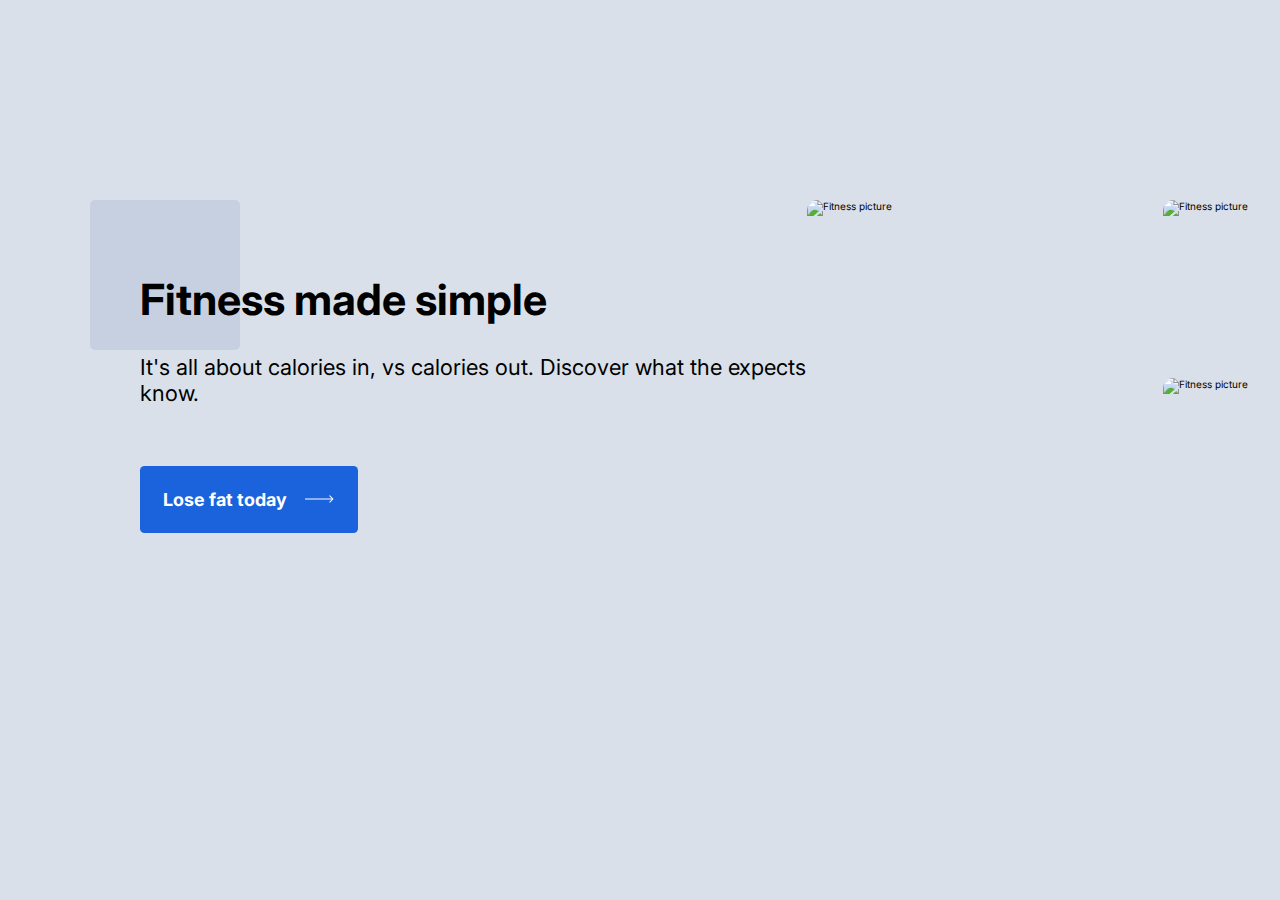
==== Fitness Blip Responsive/index.html @ e8e25ca3 "create layout" ====
<!DOCTYPE html>
<html lang="en">
<head>
    <meta charset="UTF-8">
    <meta http-equiv="X-UA-Compatible" content="IE=edge">
    <meta name="viewport" content="width=device-width, initial-scale=1.0">
    <title>Fitness Blip</title>
    <link rel="preconnect" href="https://fonts.googleapis.com">
    <link rel="preconnect" href="https://fonts.gstatic.com" crossorigin>
    <link href="https://fonts.googleapis.com/css2?family=Inter:wght@400;700&display=swap" rel="stylesheet">
    <link rel="stylesheet" href="css/main.css">
</head>
<body>
    <section>
        <div class="leftcol">
            <div class="top-content">
                <h1>Fitness made simple</h1>
                <p>It's all about calories in, vs calories out. Discover what the expects know.</p>
            </div>
            <a href="#" class="cta">
                <span>Lose fat today</span>
                <svg width="29" height="8" viewBox="0 0 29 8" fill="none" xmlns="http://www.w3.org/2000/svg">
                    <path d="M28.3536 4.35355C28.5488 4.15829 28.5488 3.84171 28.3536 3.64645L25.1716 0.464466C24.9763 0.269204 24.6597 0.269204 24.4645 0.464466C24.2692 0.659728 24.2692 0.976311 24.4645 1.17157L27.2929 4L24.4645 6.82843C24.2692 7.02369 24.2692 7.34027 24.4645 7.53553C24.6597 7.7308 24.9763 7.7308 25.1716 7.53553L28.3536 4.35355ZM0 4.5H28V3.5H0V4.5Z" fill="white"/>
                </svg>  
            </a>
        </div>
        <div class="rightcol">
            <img src="assets/fitness1.jpg" class="primary" alt="Fitness picture">
            <img src="assets/fitness2.jpg" alt="Fitness picture">
            <img src="assets/fitness3.jpg" alt="Fitness picture">
        </div>
    </section>
</body>
</html>
---- Fitness Blip Responsive/css/main.css ----
html {
    font-size: 62.5%;
}

body {
    background: #DAE0EA;
    font-family: 'Inter';
}

img {
    width: 100%;
    height: 100%;
    object-fit: cover;
    aspect-ratio: 1/1;
    border-radius: 1em;
}

section {
    display: flex;
    width: 1000px;
    margin: 20em auto;
    position: relative;
}
section:before {
    position: absolute;
    content: '';
    top: 0;
    left: -50px;
    width: 150px;
    height: 150px;
    background: #C7D0E0;
    border-radius: .5em;
    z-index: -1;
}

.leftcol {
    flex: 2;
    display: flex;
    flex-direction: column;
    justify-content: space-between;
}

.rightcol {
    flex: 1;
    display: grid;
    grid-template-areas:
        "primary ."
        "primary .";
    gap: 2.3rem;
}

.primary {
    grid-area: primary;
}

h1 {
    font-size: 4.3rem;
    margin-top: 1.7em;
}

p {
    font-size: 2.2rem;
}

a.cta {
    display: inline-flex;
    align-items: center;
    align-self: flex-start;
    gap: 1em;
    background: #1A63DD;
    color: white;
    text-decoration: none;
    padding: 1.3em;
    font-size: 1.8rem;
    font-weight: bold;
    border-radius: .25em;
}
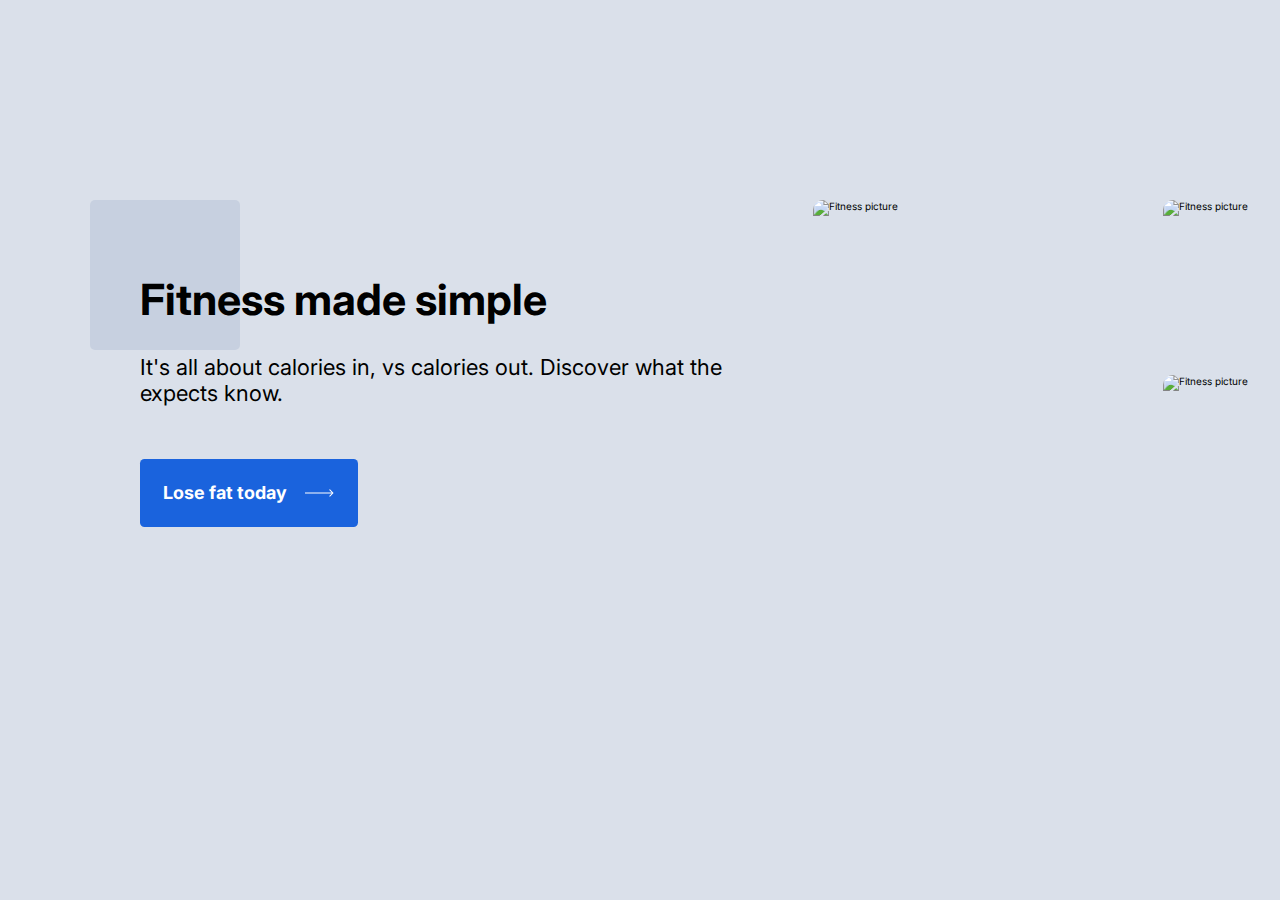
==== commit 89fe4ff7: "add responsivity with media querries to the Fitness Blip" ====
--- a/Fitness Blip Responsive/index.html
+++ b/Fitness Blip Responsive/index.html
@@ -1,5 +1,6 @@
 <!DOCTYPE html>
 <html lang="en">
+
 <head>
     <meta charset="UTF-8">
     <meta http-equiv="X-UA-Compatible" content="IE=edge">
@@ -10,6 +11,7 @@
     <link href="https://fonts.googleapis.com/css2?family=Inter:wght@400;700&display=swap" rel="stylesheet">
     <link rel="stylesheet" href="css/main.css">
 </head>
+
 <body>
     <section>
         <div class="leftcol">
@@ -25,9 +27,9 @@
             </a>
         </div>
         <div class="rightcol">
-            <img src="assets/fitness1.jpg" class="primary" alt="Fitness picture">
-            <img src="assets/fitness2.jpg" alt="Fitness picture">
-            <img src="assets/fitness3.jpg" alt="Fitness picture">
+            <img src="assets/fitness1.jpg" alt="Fitness picture">
+            <img src="assets/fitness2.jpg" class="secondary" alt="Fitness picture">
+            <img src="assets/fitness3.jpg" class="primary" alt="Fitness picture">
         </div>
     </section>
 </body>
--- a/Fitness Blip Responsive/css/main.css
+++ b/Fitness Blip Responsive/css/main.css
@@ -5,6 +5,7 @@
 body {
     background: #DAE0EA;
     font-family: 'Inter';
+    margin: 0 4rem; 
 }
 
 img {
@@ -16,11 +17,15 @@
 }
 
 section {
+    max-width: 1000px;
+    margin: 5em auto;
+    position: relative;
+
     display: flex;
-    width: 1000px;
-    margin: 20em auto;
-    position: relative;
+    flex-direction: column; 
+    gap: 8rem; 
 }
+
 section:before {
     position: absolute;
     content: '';
@@ -44,13 +49,14 @@
     flex: 1;
     display: grid;
     grid-template-areas:
-        "primary ."
-        "primary .";
+        ". ."
+        "primary primary";
     gap: 2.3rem;
 }
 
 .primary {
     grid-area: primary;
+    height: 200px;
 }
 
 h1 {
@@ -63,10 +69,11 @@
 }
 
 a.cta {
-    display: inline-flex;
+    display: flex; 
     align-items: center;
-    align-self: flex-start;
+    justify-content: center;
     gap: 1em;
+
     background: #1A63DD;
     color: white;
     text-decoration: none;
@@ -74,4 +81,36 @@
     font-size: 1.8rem;
     font-weight: bold;
     border-radius: .25em;
+
+     /* align-self: flex-start; */
+     /* display: inline-flex; */
+}
+
+@media only screen and (min-width: 600px) {
+    
+    .rightcol {
+        grid-template-areas: 
+        "primary ."
+        "primary .";
+    }
+
+    .primary {
+        height: 100%; 
+    }
+
+    a.cta {
+        display: inline-flex;
+        align-self: flex-start; 
+        justify-content: auto;
+
+    }
+
+}
+
+@media only screen and (min-width: 1000px) {
+    section {
+        margin-top: 20em; 
+        flex-direction: row;
+        gap: 2em;
+    }
 }